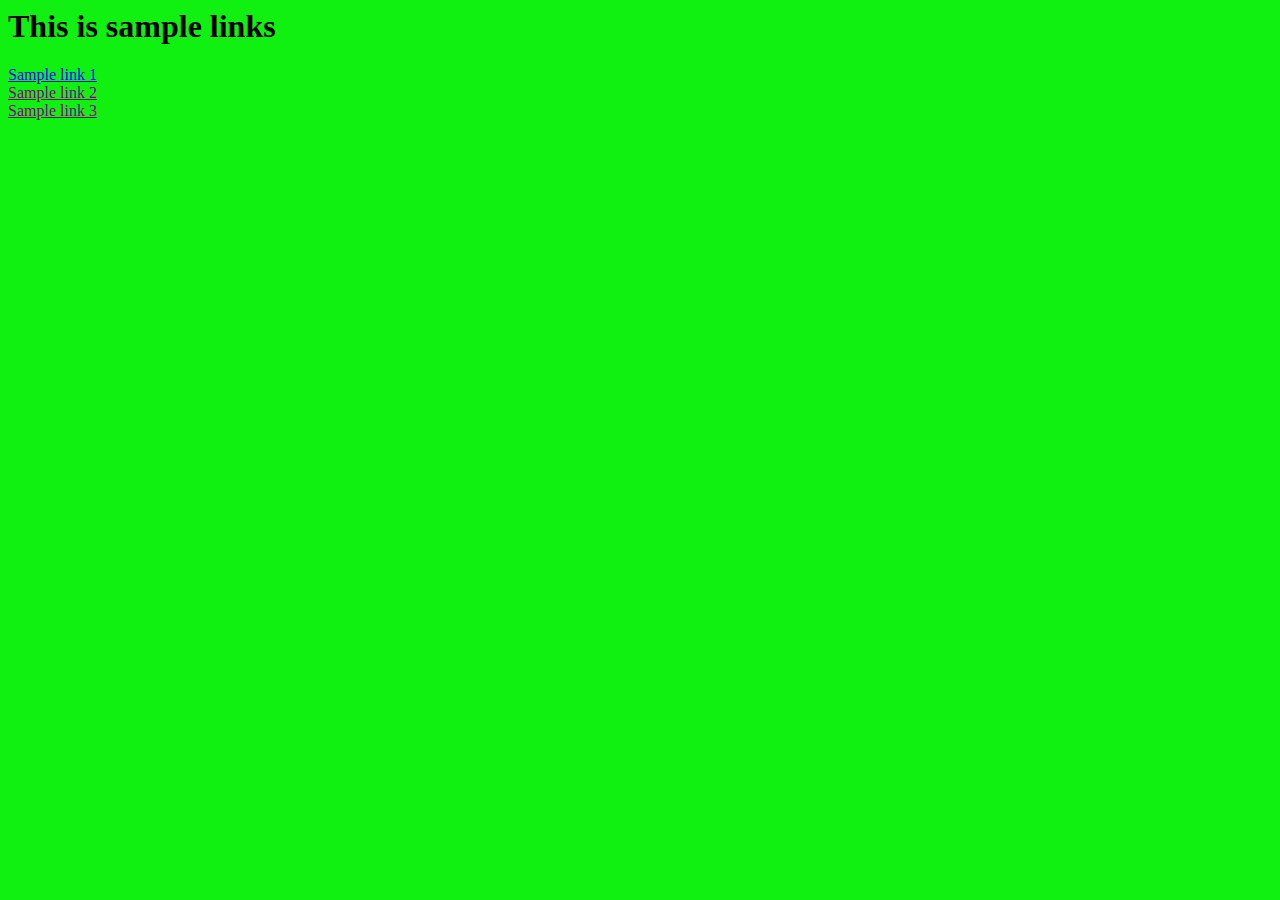
==== index.html @ ee7735ad "first commit" ====
<html>
<head> <title> Body Attributes </title></head>

<body bgcolor="#11f111" link="blue" vlink="purple" alink="red">

<h1> This is sample links </h1>
<a href="index.htm"> Sample link 1 </a><br>
<a href=""> Sample link 2 </a><br>
<a href=""> Sample link 3 </a>

</body>

</html>
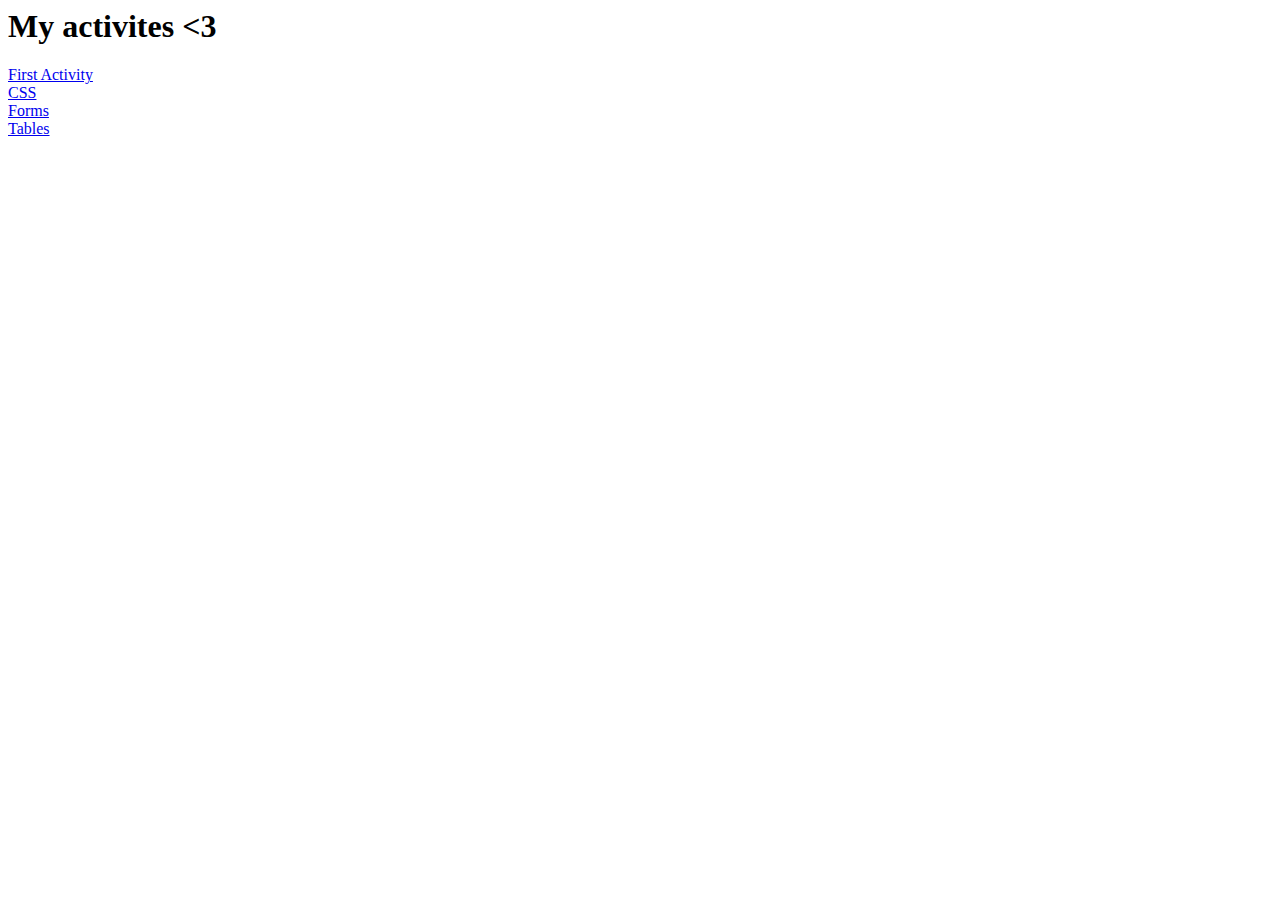
==== commit 86de70a5: "push" ====
--- a/index.html
+++ b/index.html
@@ -1,13 +1,15 @@
-<html>
-<head> <title> Body Attributes </title></head>
-
-<body bgcolor="#11f111" link="blue" vlink="purple" alink="red">
-
-<h1> This is sample links </h1>
-<a href="index.htm"> Sample link 1 </a><br>
-<a href=""> Sample link 2 </a><br>
-<a href=""> Sample link 3 </a>
-
-</body>
-
-</html> + 
+ <html>
+ <head>
+ 
+ <body>
+ <h1>My activites <span><3</span> </h1>
+ 
+ 
+ <a href="http://dtsumaoi.github.io/activities/first_activity/index.html">First Activity</a><br>
+    <a href="http://dtsumaoi.github.io/activities/css/index.html">CSS</a><br>
+    <a href="http://dtsumaoi.github.io/activities/forms/forms.html">Forms</a><br>
+    <a href="http://dtsumaoi.github.io/activities/table/table.html">Tables</a><br>
+	
+	</body>
+</html>